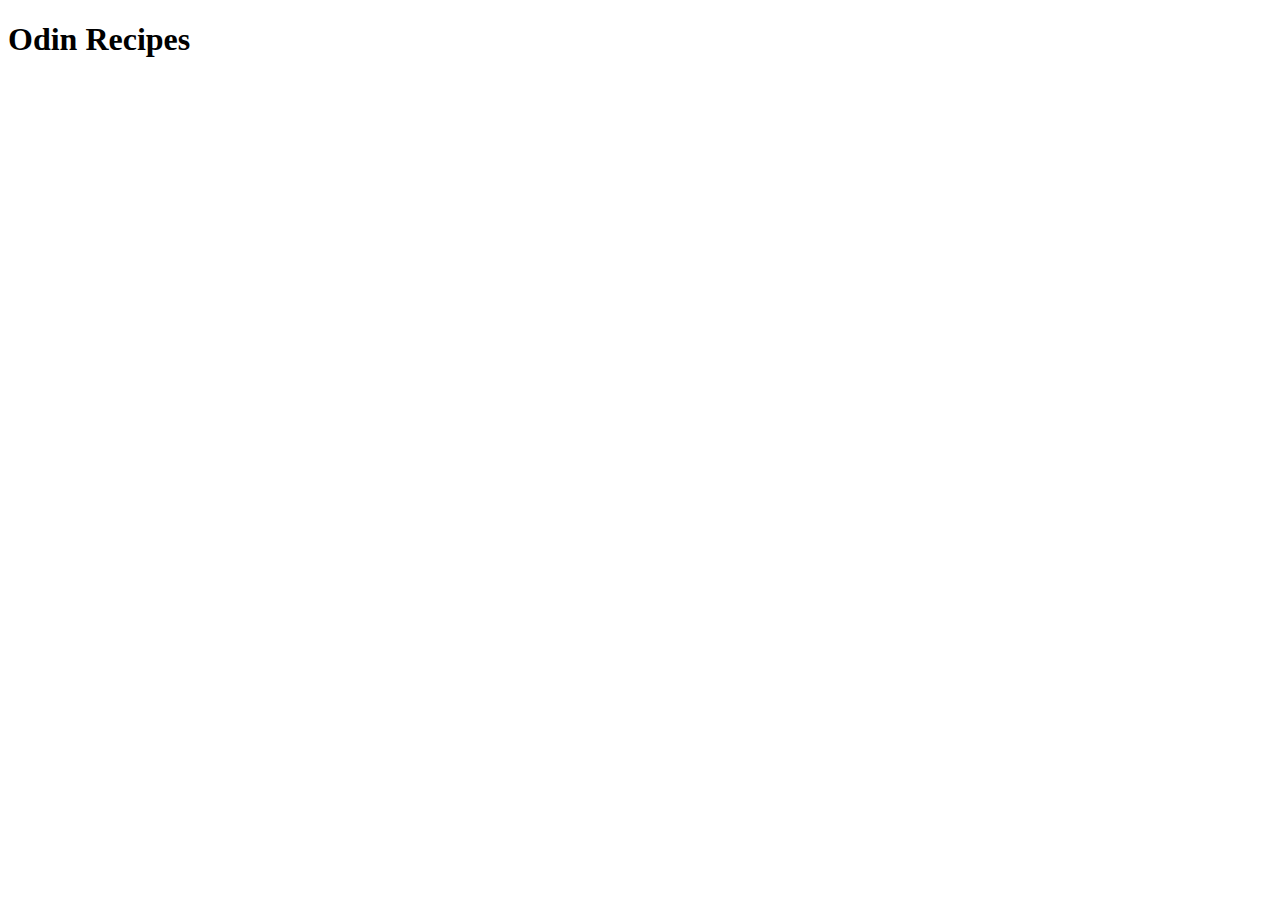
==== index.html @ 9d7687cd "Add boilerplate and h1" ====
<!DOCTYPE html>
<html lang="en">
<head>
    <meta charset="UTF-8">
    <meta http-equiv="X-UA-Compatible" content="IE=edge">
    <meta name="viewport" content="width=device-width, initial-scale=1.0">
    <title>Odin Recipes</title>
</head>
<body>
    <h1>Odin Recipes</h1>
</body>
</html>
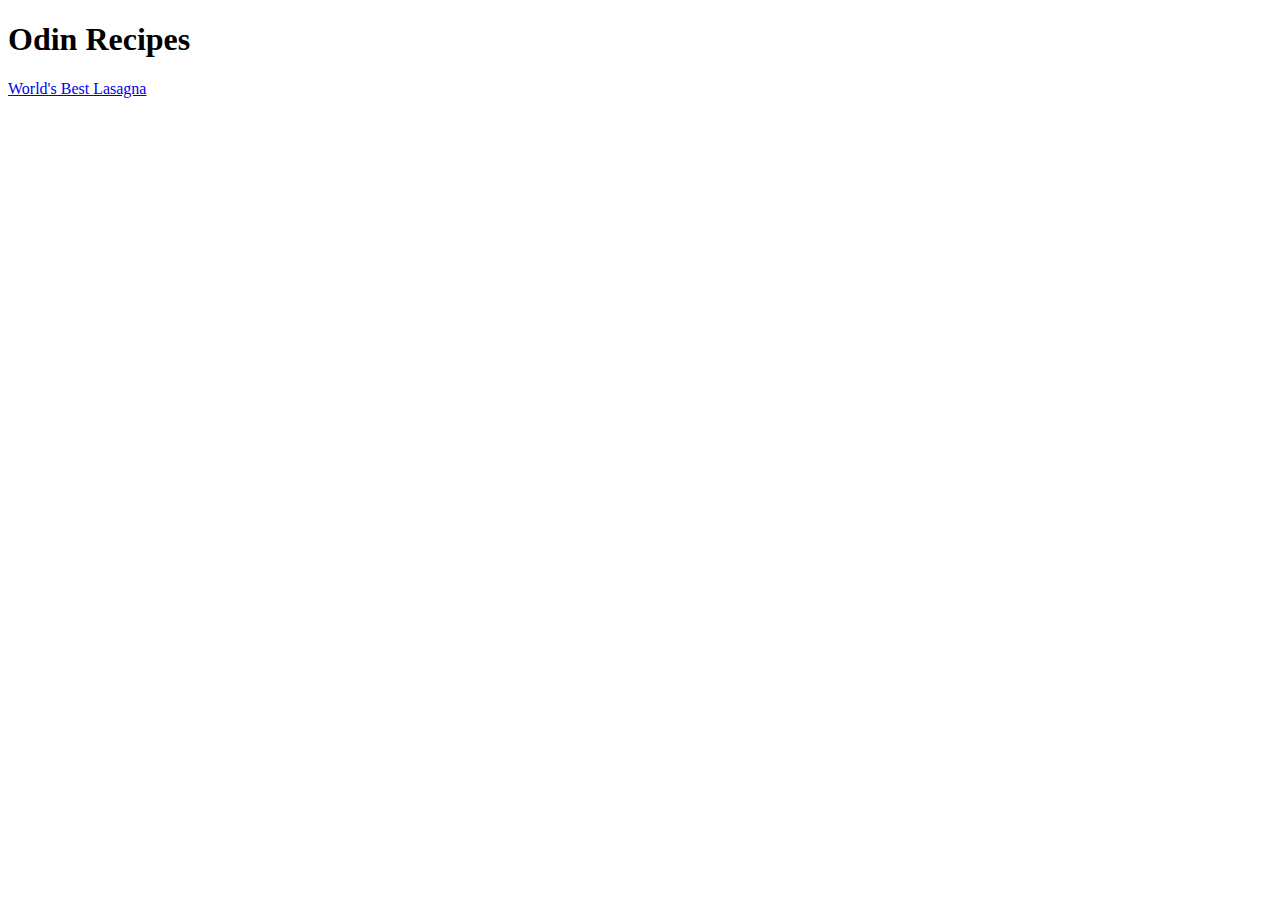
==== commit 1edc6e00: "Add link to lasagna.html" ====
--- a/index.html
+++ b/index.html
@@ -8,5 +8,6 @@
 </head>
 <body>
     <h1>Odin Recipes</h1>
+    <a href="./recipes/lasagna.html">World's Best Lasagna</a>
 </body>
 </html>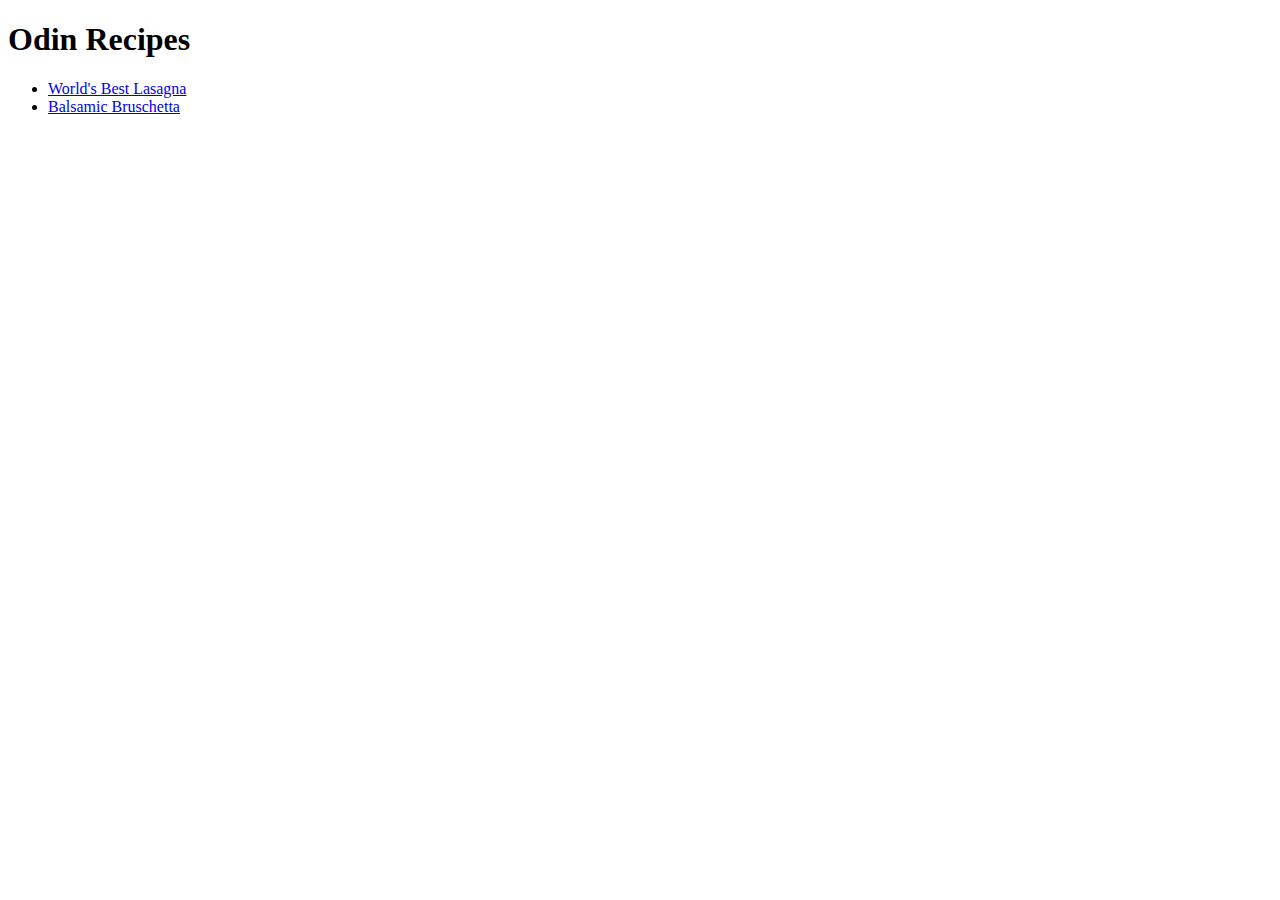
==== commit cf0e29d2: "Create list of recipes" ====
--- a/index.html
+++ b/index.html
@@ -8,6 +8,9 @@
 </head>
 <body>
     <h1>Odin Recipes</h1>
-    <a href="./recipes/lasagna.html">World's Best Lasagna</a>
+    <ul>
+        <li><a href="./recipes/lasagna.html">World's Best Lasagna</a></li>
+        <li><a href="./recipes/balsamic-bruschetta.html">Balsamic Bruschetta</a></li>
+    </ul>
 </body>
 </html>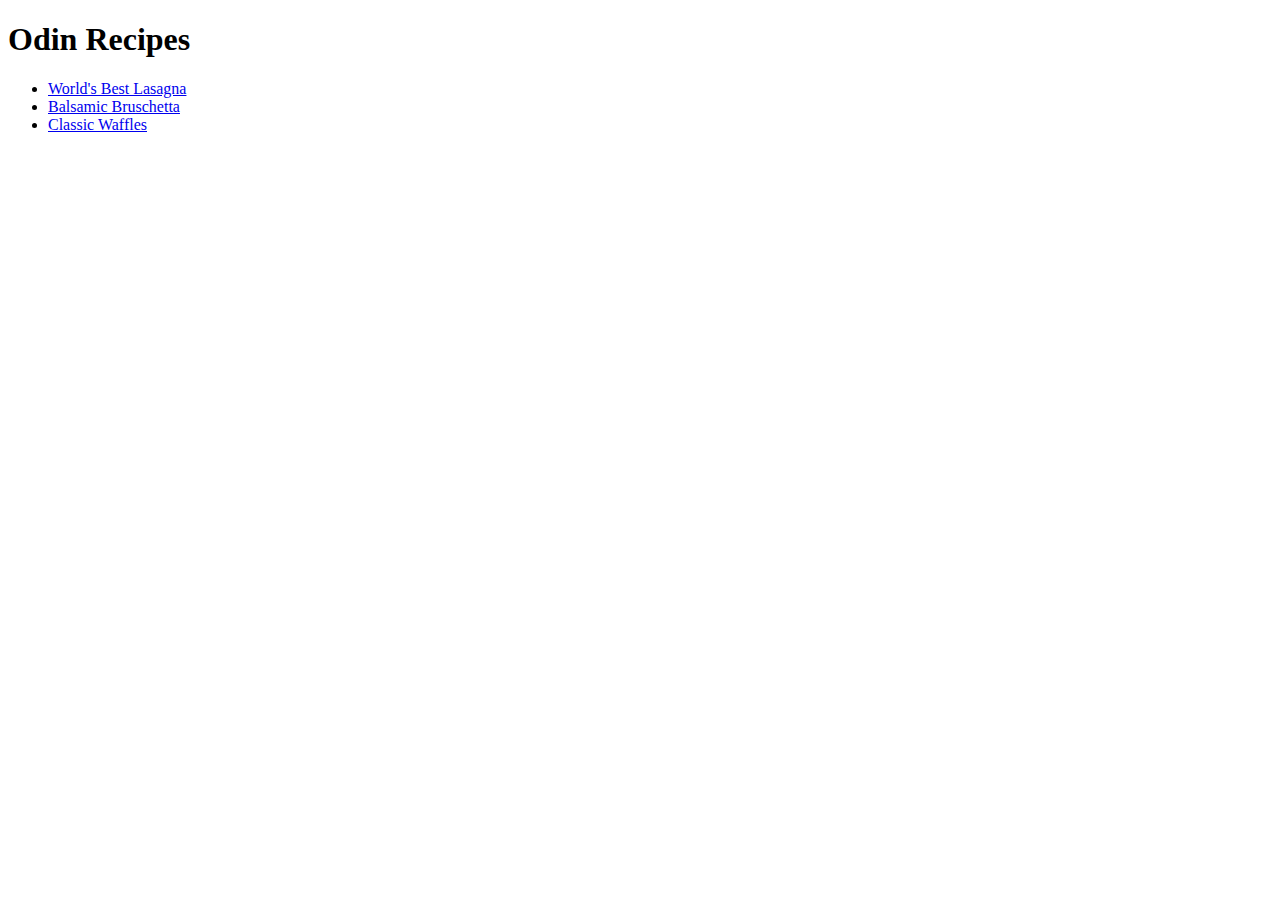
==== commit f1903eab: "Add link" ====
--- a/index.html
+++ b/index.html
@@ -11,6 +11,7 @@
     <ul>
         <li><a href="./recipes/lasagna.html">World's Best Lasagna</a></li>
         <li><a href="./recipes/balsamic-bruschetta.html">Balsamic Bruschetta</a></li>
+        <li><a href="./recipes/classic-waffles.html">Classic Waffles</a></li>
     </ul>
 </body>
 </html>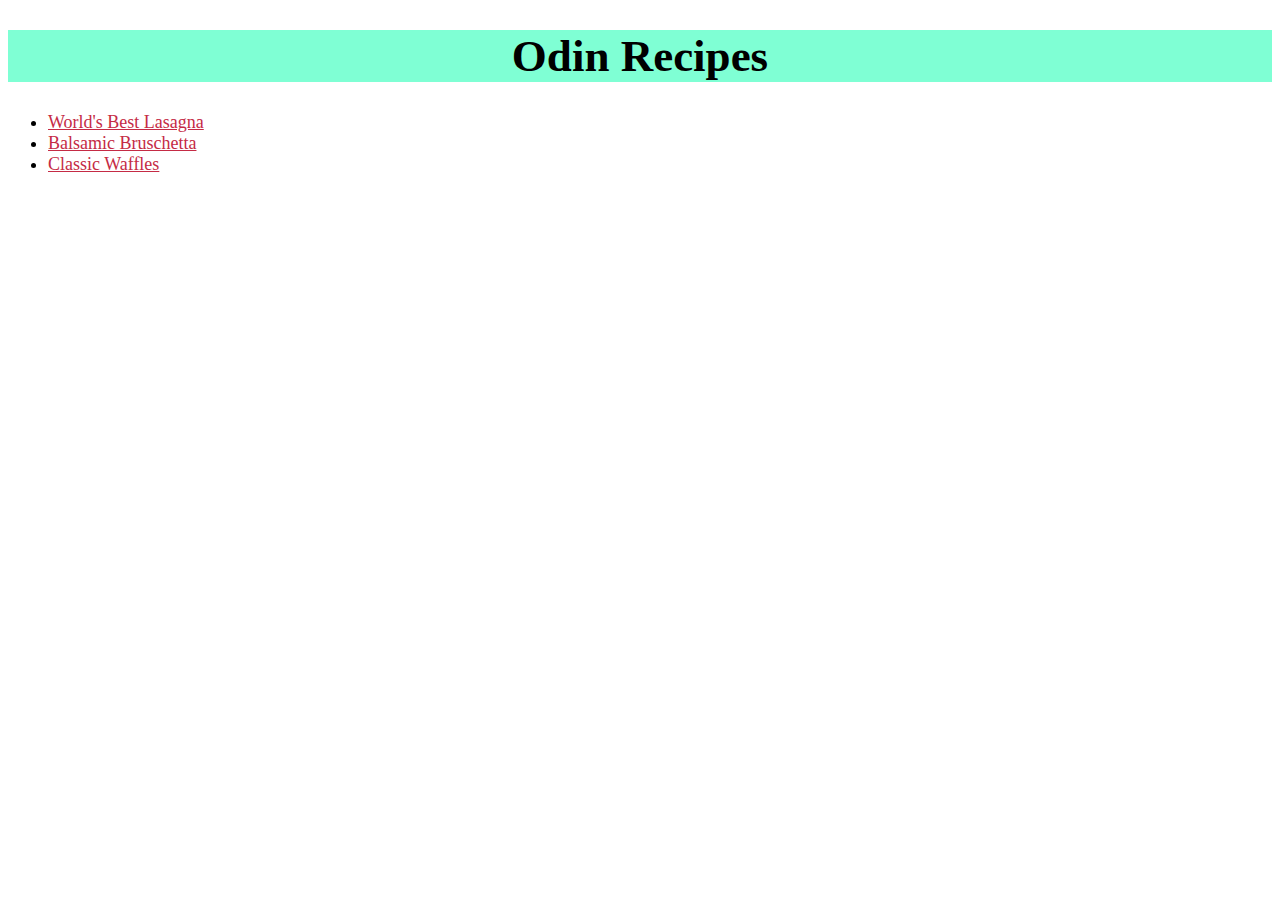
==== commit c21d6520: "Add class atribute" ====
--- a/index.html
+++ b/index.html
@@ -5,10 +5,11 @@
     <meta http-equiv="X-UA-Compatible" content="IE=edge">
     <meta name="viewport" content="width=device-width, initial-scale=1.0">
     <title>Odin Recipes</title>
+    <link rel="stylesheet" href="./style.css">
 </head>
 <body>
-    <h1>Odin Recipes</h1>
-    <ul>
+    <h1 class="header">Odin Recipes</h1>
+    <ul class="links">
         <li><a href="./recipes/lasagna.html">World's Best Lasagna</a></li>
         <li><a href="./recipes/balsamic-bruschetta.html">Balsamic Bruschetta</a></li>
         <li><a href="./recipes/classic-waffles.html">Classic Waffles</a></li>
--- a/style.css
+++ b/style.css
@@ -0,0 +1,14 @@
+body {
+    font-family: "Times New Roman", sans-serif;
+    font-size: 18px;
+}
+
+h1 {
+    font-size: 45px;
+    text-align: center;
+    background-color: aquamarine;
+}
+
+a {
+    color: rgb(197, 43, 69);
+}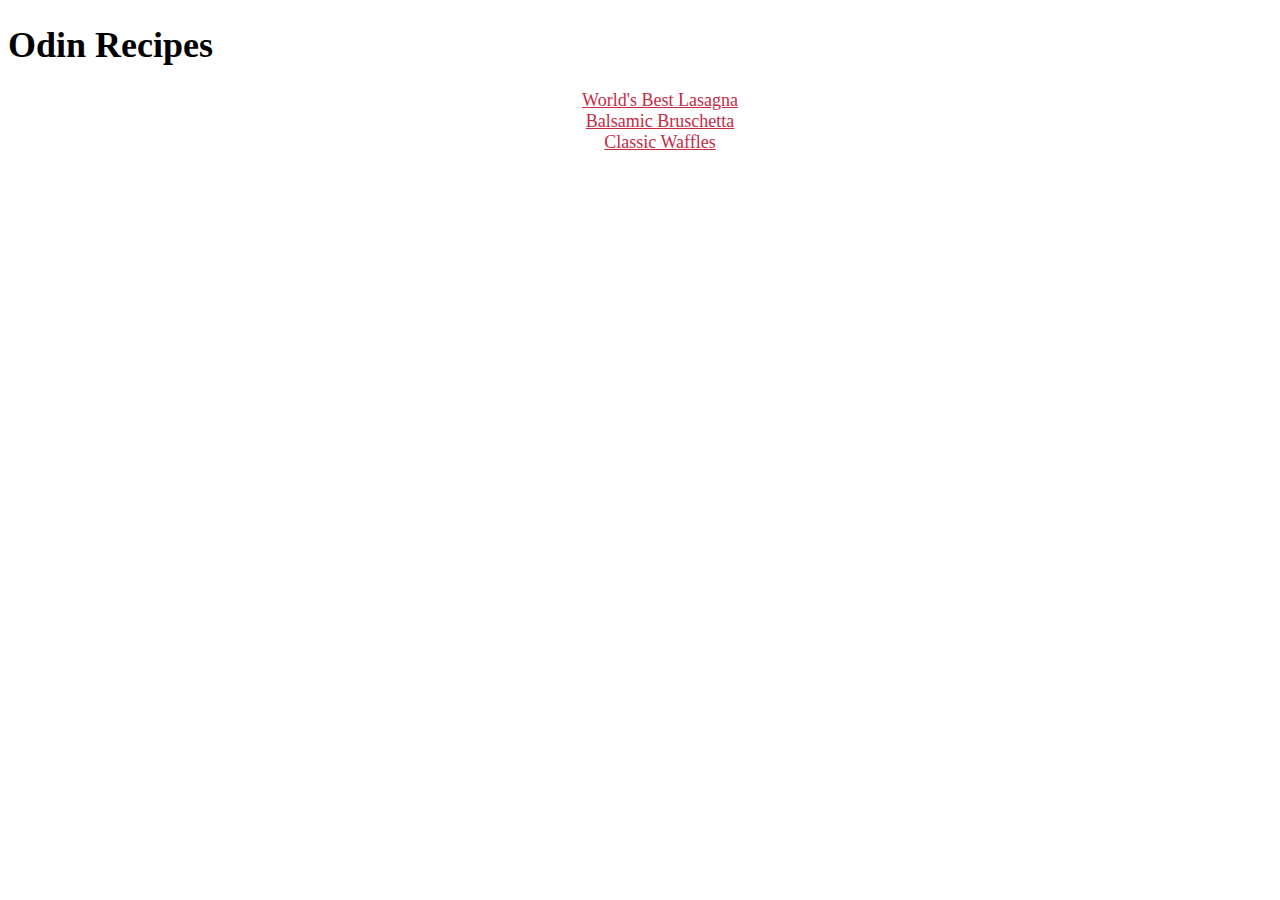
==== commit b175e158: "Change class name" ====
--- a/index.html
+++ b/index.html
@@ -8,7 +8,7 @@
     <link rel="stylesheet" href="./style.css">
 </head>
 <body>
-    <h1 class="header">Odin Recipes</h1>
+    <h1 class="header-index">Odin Recipes</h1>
     <ul class="links">
         <li><a href="./recipes/lasagna.html">World's Best Lasagna</a></li>
         <li><a href="./recipes/balsamic-bruschetta.html">Balsamic Bruschetta</a></li>
--- a/style.css
+++ b/style.css
@@ -3,7 +3,7 @@
     font-size: 18px;
 }
 
-h1 {
+.header {
     font-size: 45px;
     text-align: center;
     background-color: aquamarine;
@@ -11,4 +11,9 @@
 
 a {
     color: rgb(197, 43, 69);
+}
+
+.links {
+    text-align: center;
+    list-style-type: none;
 }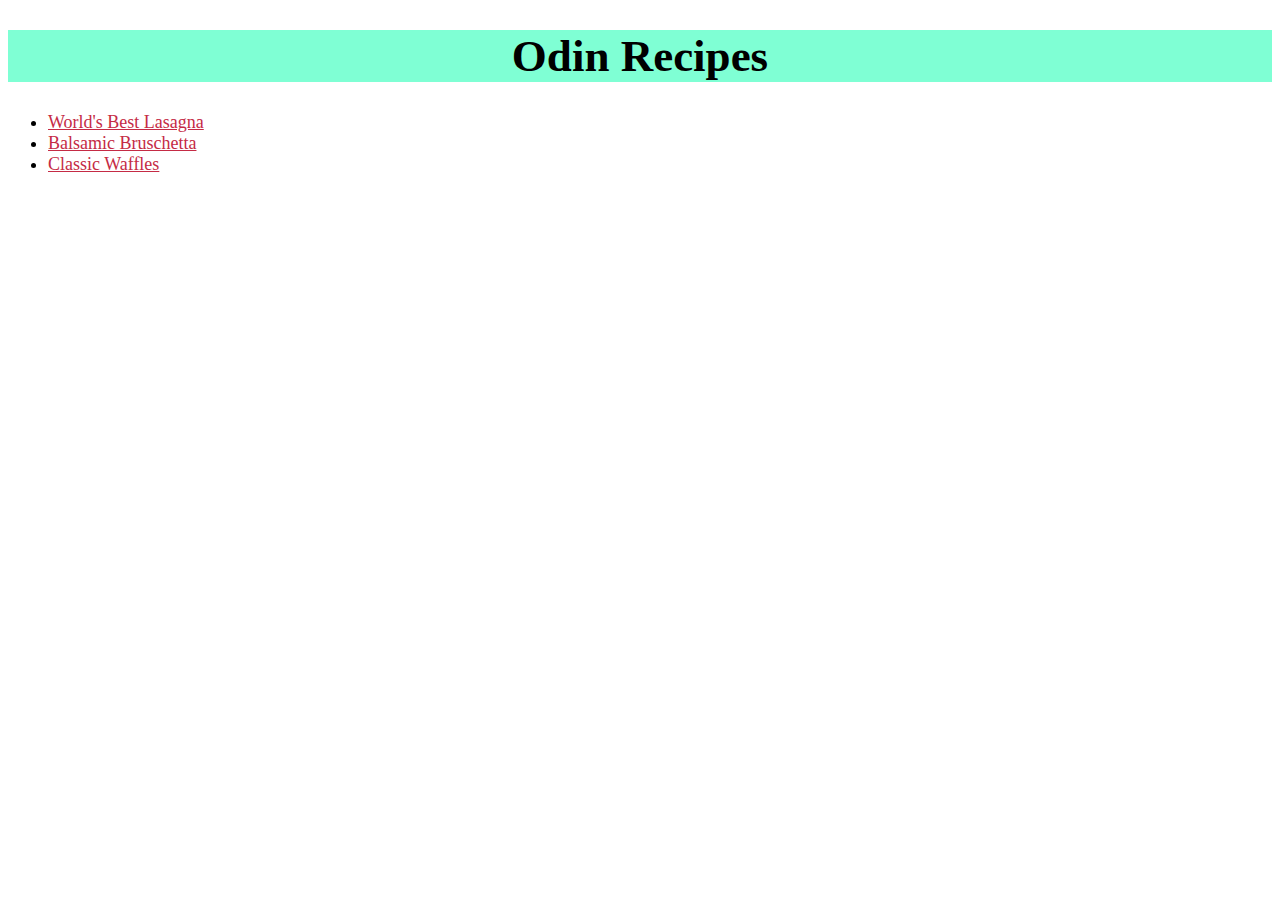
==== commit 2cfc4b2f: "Delete class atribute" ====
--- a/index.html
+++ b/index.html
@@ -9,7 +9,7 @@
 </head>
 <body>
     <h1 class="header-index">Odin Recipes</h1>
-    <ul class="links">
+    <ul>
         <li><a href="./recipes/lasagna.html">World's Best Lasagna</a></li>
         <li><a href="./recipes/balsamic-bruschetta.html">Balsamic Bruschetta</a></li>
         <li><a href="./recipes/classic-waffles.html">Classic Waffles</a></li>
--- a/style.css
+++ b/style.css
@@ -3,10 +3,20 @@
     font-size: 18px;
 }
 
-.header {
+.header-index,
+.header-lasagna,
+.header-bb,
+.header-cw {
     font-size: 45px;
-    text-align: center;
+    text-align: center; 
+}
+
+.header-index {
     background-color: aquamarine;
+}
+
+.header-lasagna {
+    background-color: brown;
 }
 
 a {
